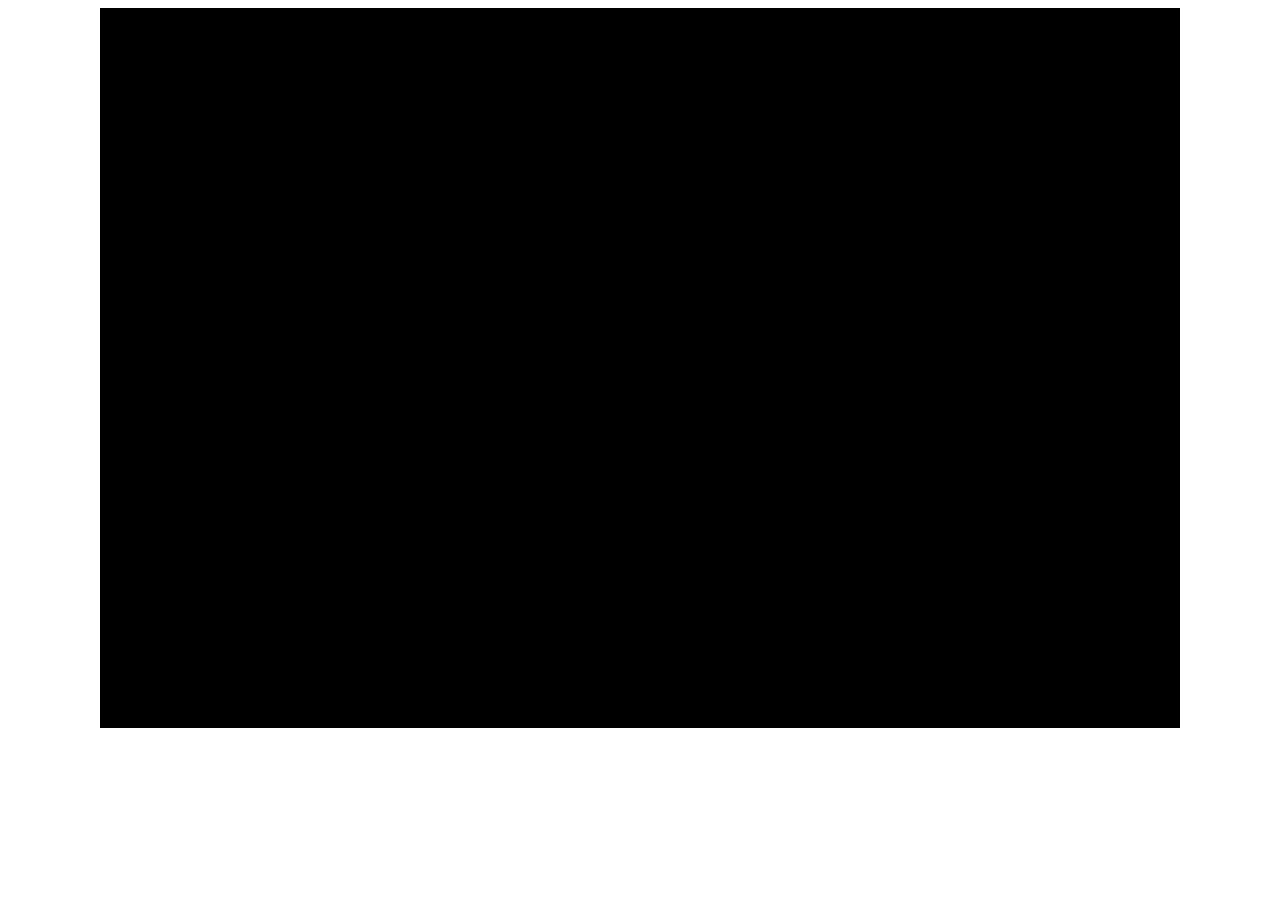
==== src/main/main.html @ 7e00c754 "draw single triangle on canvas" ====
<!doctype html>
<html lang="en">
  <head>
    <meta charset="utf-8" />
    <title>WebGL Demo</title>

    <script src="main.js" type="module"></script>

    <style>
     canvas {
        margin-left: auto;
        margin-right: auto;
        display: block;
    }
    </style>
  </head>

  <body>
    <canvas id="glcanvas" width="1080" height="720" ></canvas>
  </body>
</html>
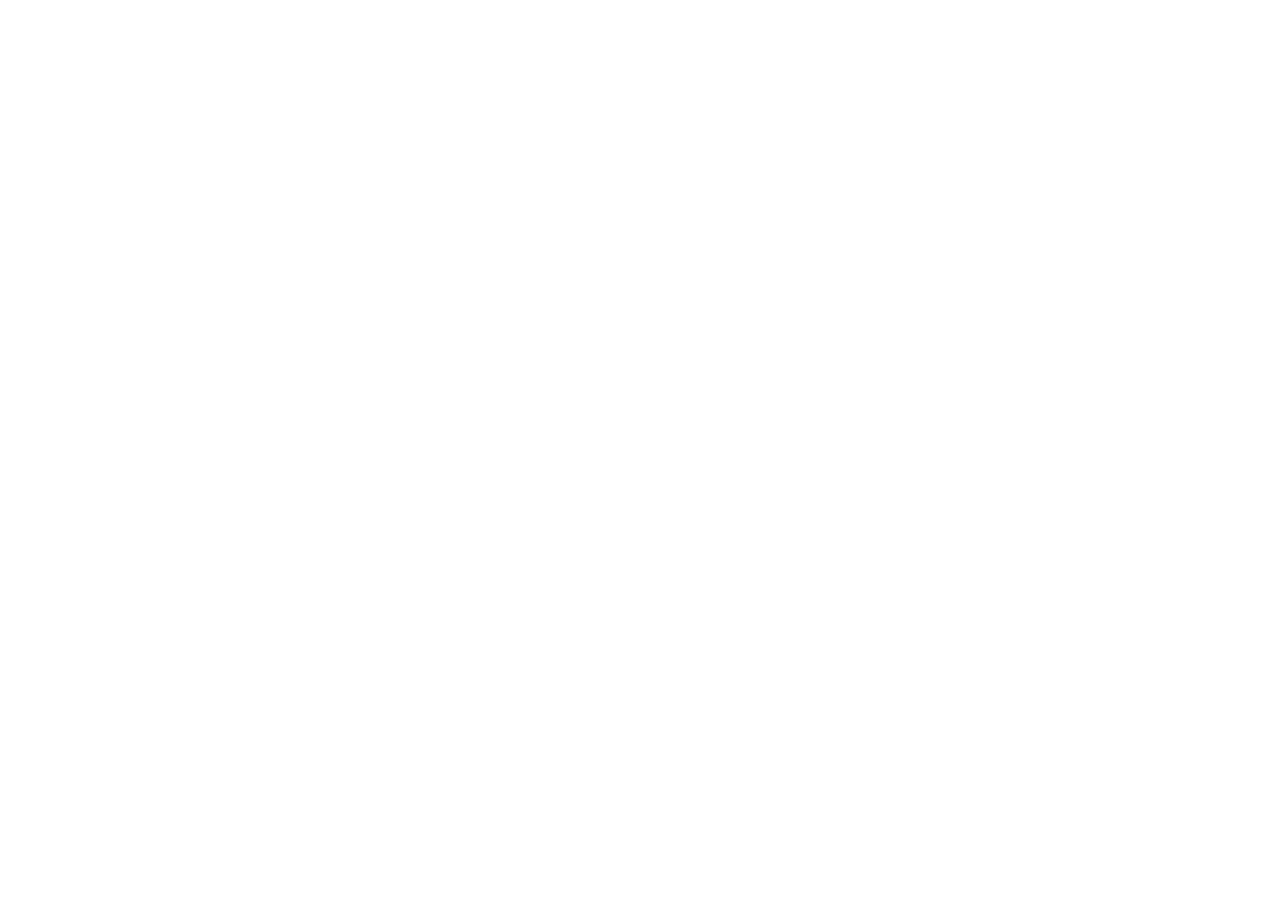
==== commit 53c2ca61: "implemented basic point light with specular phong calculations" ====
--- a/src/main/main.html
+++ b/src/main/main.html
@@ -3,7 +3,7 @@
   <head>
     <meta charset="utf-8" />
     <title>WebGL Demo</title>
-
+    <script src="https://cdn.jsdelivr.net/gh/toji/gl-matrix/dist/gl-matrix-min.js"></script>
     <script src="main.js" type="module"></script>
 
     <style>
